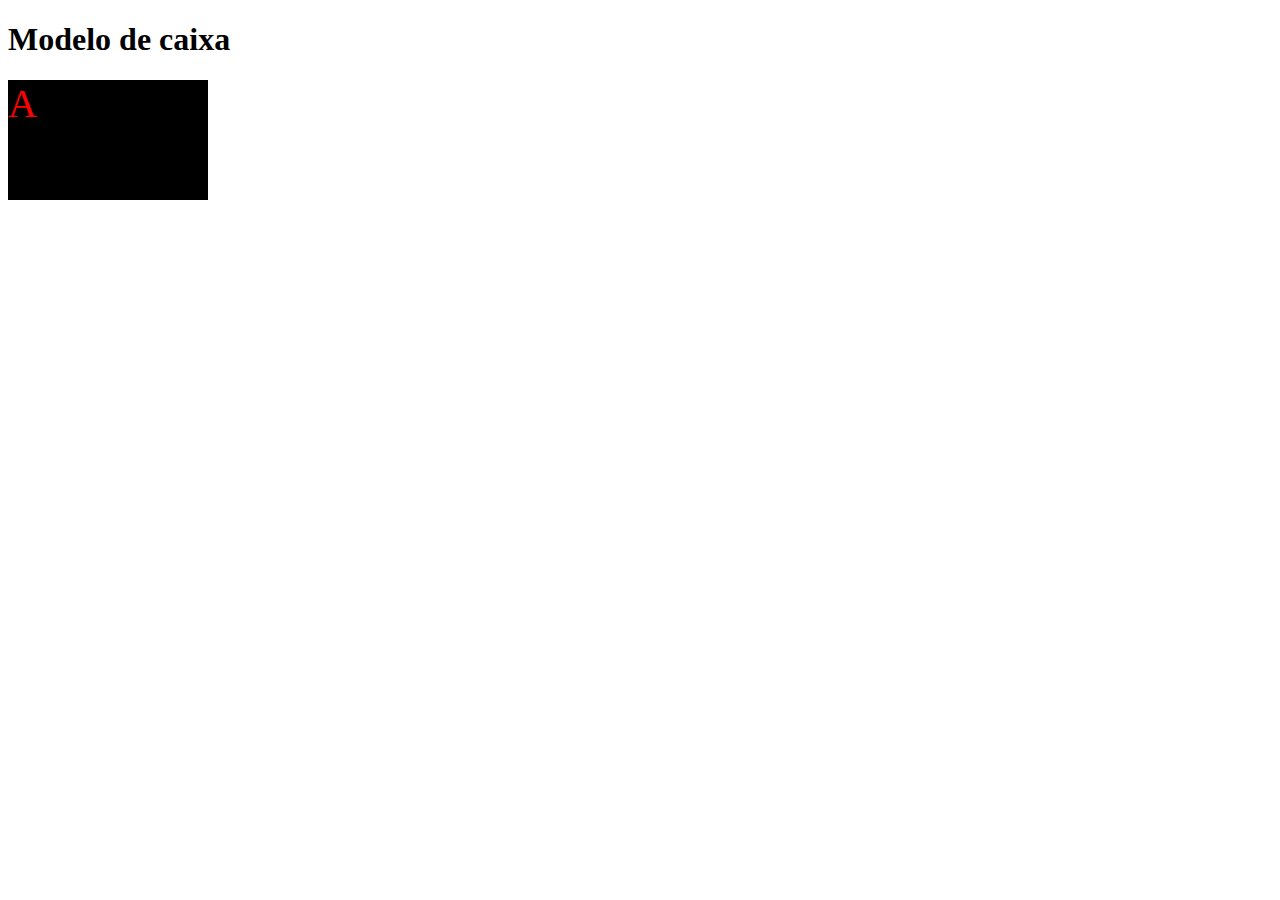
==== boxmodel.html @ b0a977f3 "modelo de caixa com fonte vermelha" ====
<!DOCTYPE html>
<html lang="en">
<head>
    <meta charset="UTF-8">
    <meta http-equiv="X-UA-Compatible" content="IE=edge">
    <meta name="viewport" content="width=device-width, initial-scale=1.0">
    <link rel="stylesheet" href="box.css">
    <title>Document</title>
</head>
<body>
    <h1>Modelo de caixa</h1>
    <div>A</div>
</body>
</html>
---- box.css ----
div{
    background-color: black;
    color: red;
    font-size: 40px;
    width: 200px;
    height: 120px;
    display: block;
    flex-direction: row-reverse;


}
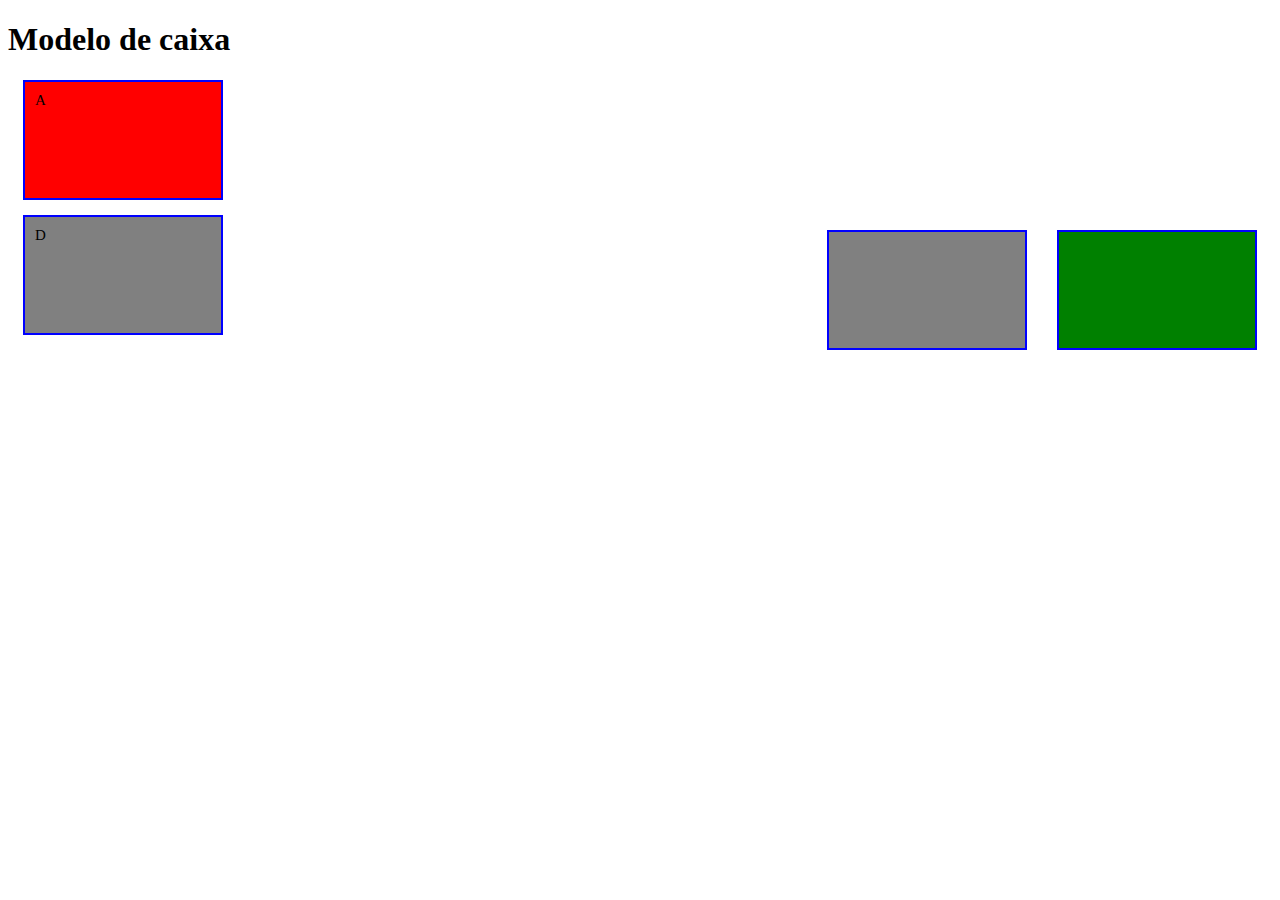
==== commit d3693378: "removendo elementos do fluxo" ====
--- a/boxmodel.html
+++ b/boxmodel.html
@@ -9,6 +9,9 @@
 </head>
 <body>
     <h1>Modelo de caixa</h1>
-    <div>A</div>
+    <div class="A">A</div>
+    <div class="B"></div>
+    <div class="C"></div>
+    <div class="D">D</div>
 </body>
 </html>--- a/box.css
+++ b/box.css
@@ -1,11 +1,28 @@
 div{
-    background-color: black;
-    color: red;
-    font-size: 40px;
+    background-color: gray;
+    color: black;
+    font-size: 15px;
     width: 200px;
     height: 120px;
     display: block;
-    flex-direction: row-reverse;
+    overflow: auto;
+    padding: 10px;
+    margin: 15px;
+    border-style: solid;
+    border-width: 2px;
+    border-color: blue;
+    box-sizing: border-box;
 
+}
+.A{
+    background-color: red;
+}
+.B{
+    background-color: green;
+    padding: 20px 10px 5px 0px;
+    float: right;
 
+}
+.C{
+    float: right;
 }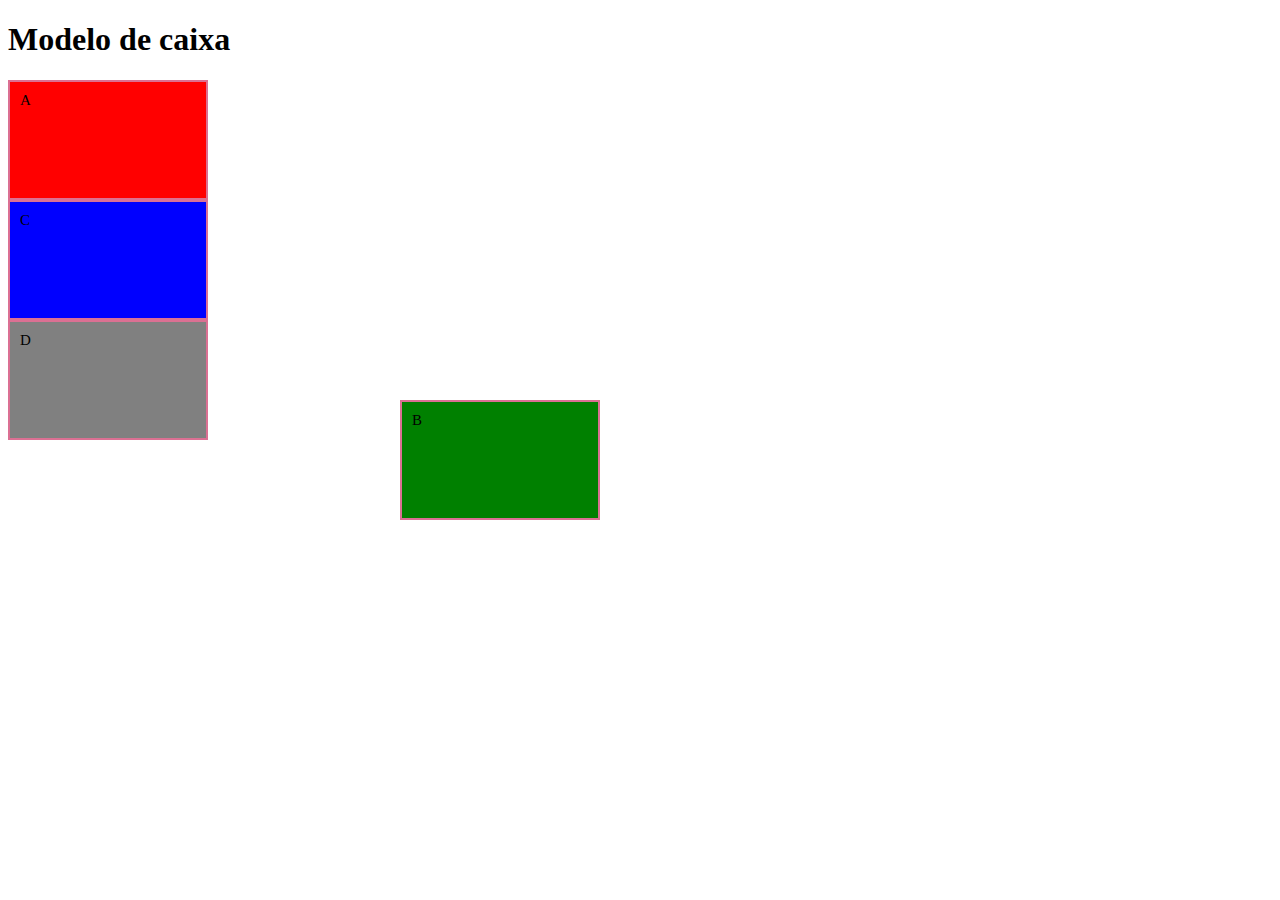
==== commit 0c0a76db: "posicionamento absoluto" ====
--- a/boxmodel.html
+++ b/boxmodel.html
@@ -10,8 +10,8 @@
 <body>
     <h1>Modelo de caixa</h1>
     <div class="A">A</div>
-    <div class="B"></div>
-    <div class="C"></div>
+    <div class="B">B</div>
+    <div class="C">C</div>
     <div class="D">D</div>
 </body>
 </html>--- a/box.css
+++ b/box.css
@@ -7,10 +7,9 @@
     display: block;
     overflow: auto;
     padding: 10px;
-    margin: 15px;
     border-style: solid;
     border-width: 2px;
-    border-color: blue;
+    border-color: palevioletred;
     box-sizing: border-box;
 
 }
@@ -19,10 +18,12 @@
 }
 .B{
     background-color: green;
-    padding: 20px 10px 5px 0px;
     float: right;
+    position: absolute;
+    top: 400px;
+    left: 400px;
 
 }
 .C{
-    float: right;
+    background-color: blue;
 }